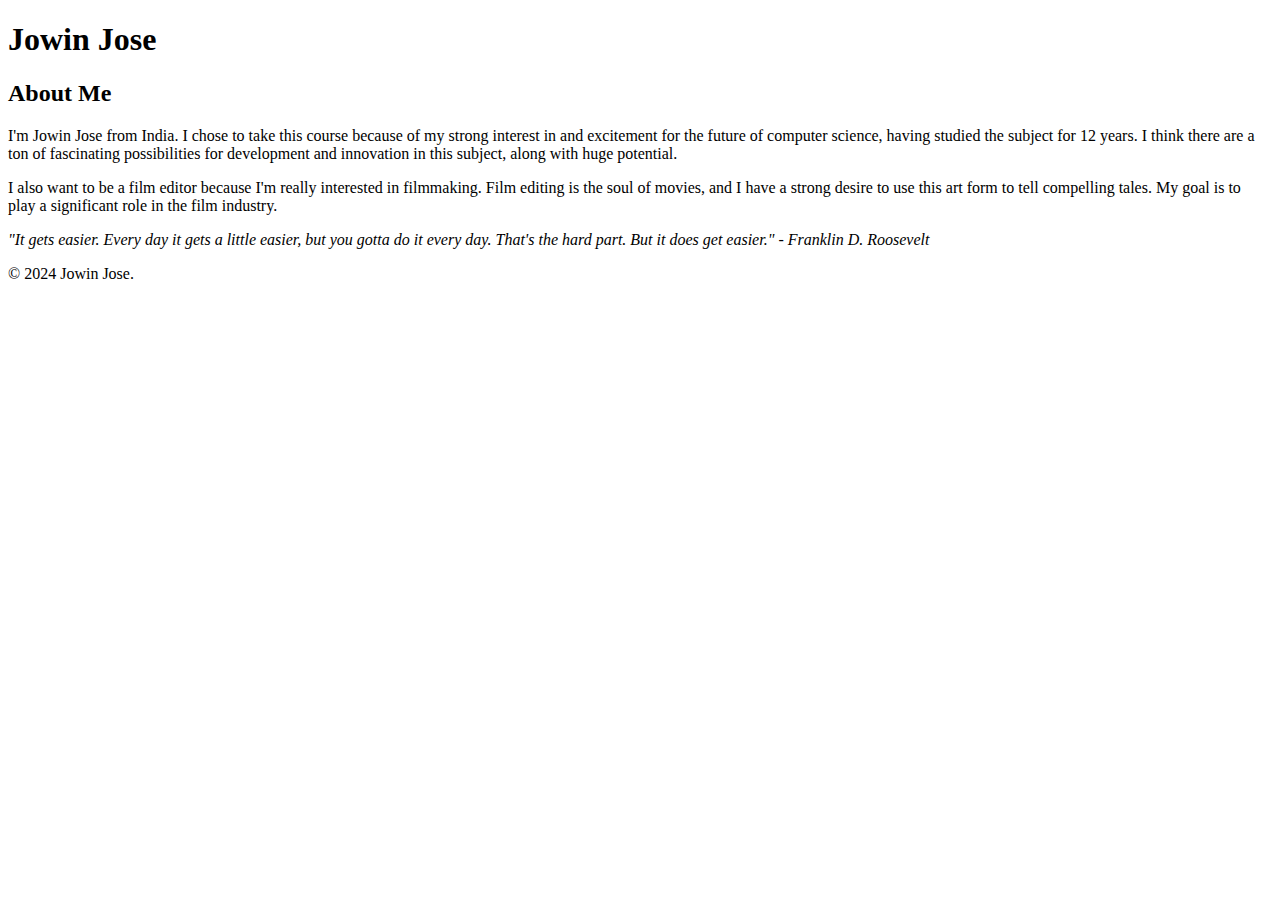
==== html-assignment/index.html @ 1c0afbd6 "update assignment" ====
<!DOCTYPE html>
<html lang="en">
<head>
    <meta charset="UTF-8">
    <meta name="viewport" content="width=device-width, initial-scale=1.0">
    <title>About Me</title>
</head>
<body>

<header>
    <h1>Jowin Jose</h1>
</header>

<article>
    <h2>About Me</h2>
    <p>
        I'm Jowin Jose from India. I chose to take this course because of my strong interest in and excitement for the future of computer science, having studied the subject for 12 years. 
        I think there are a ton of fascinating possibilities for development and innovation in this subject, along with huge potential.
    </p>
    <p>
        I also want to be a film editor because I'm really interested in filmmaking. Film editing is the soul of movies, and I have a strong desire to use this art form to tell compelling tales. My goal is to play a significant role in the film industry.
    </p>
    <p>
        <em>"It gets easier. Every day it gets a little easier, but you gotta do it every day. That's the hard part. But it does get easier." - Franklin D. Roosevelt</em>
    </p>
</article>

<footer>
    &copy; 2024 Jowin Jose.
</footer>

</body>
</html>
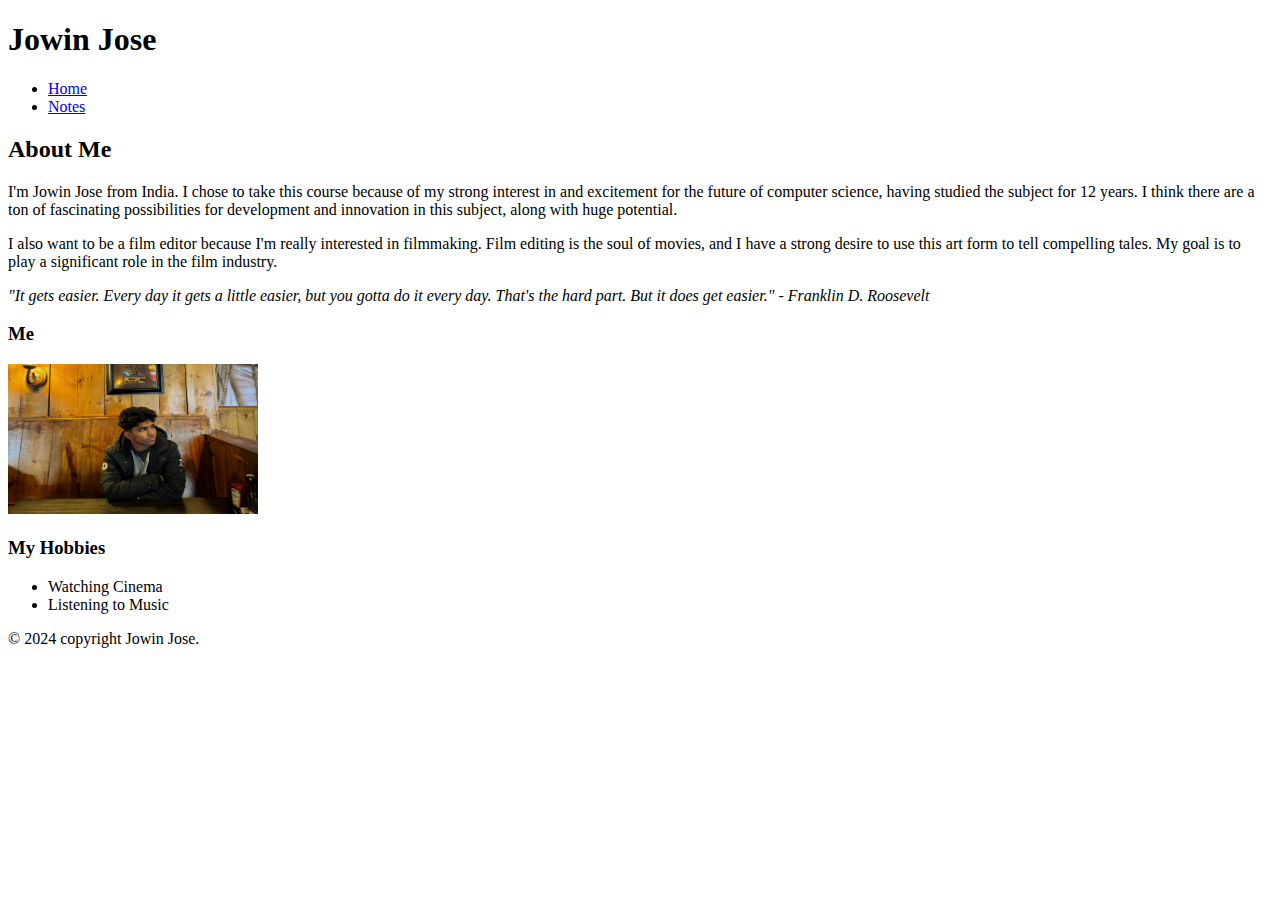
==== commit a8865d5a: "update" ====
--- a/html-assignment/index.html
+++ b/html-assignment/index.html
@@ -10,6 +10,12 @@
 <header>
     <h1>Jowin Jose</h1>
 </header>
+<nav>
+    <ul>
+        <li><a href="index.html">Home</a></li>
+        <li><a href="notes.html">Notes</a></li>
+    </ul>
+</nav>  
 
 <article>
     <h2>About Me</h2>
@@ -24,9 +30,22 @@
         <em>"It gets easier. Every day it gets a little easier, but you gotta do it every day. That's the hard part. But it does get easier." - Franklin D. Roosevelt</em>
     </p>
 </article>
+<section>
+    <h3>Me </h3>
+    
+    <img id="my-image" src="images/photo.jpg" alt="heavy snowfall" width="250" height="150">
+
+    <h3>My Hobbies</h3>
+    <ul id="hobbies">
+        <li>Watching Cinema</li>
+        <li>Listening to Music</li>
+        
+    </ul>
+</section>
+
 
 <footer>
-    &copy; 2024 Jowin Jose.
+    &copy; 2024 copyright Jowin Jose.
 </footer>
 
 </body>
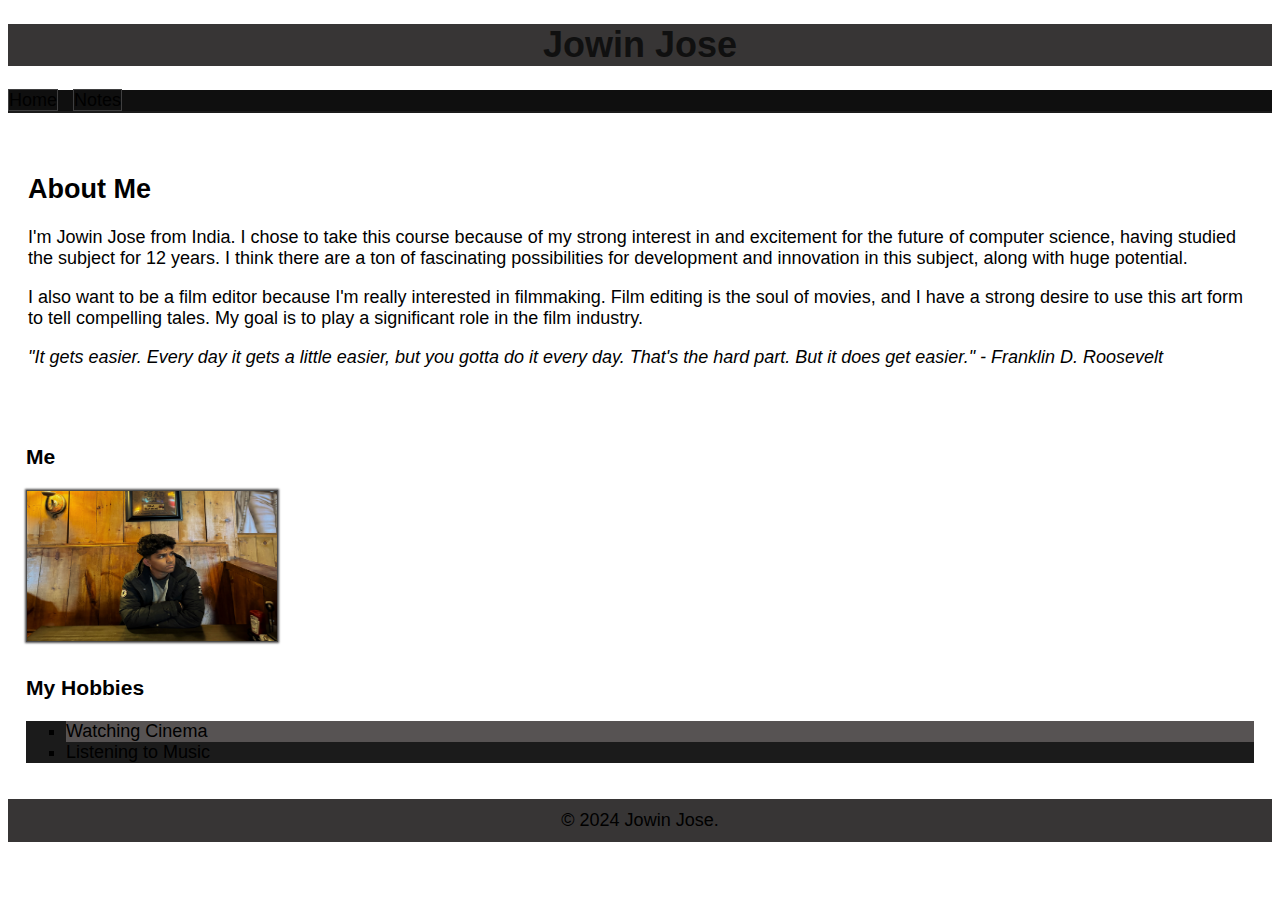
==== commit 2fa9ad1c: "update" ====
--- a/html-assignment/index.html
+++ b/html-assignment/index.html
@@ -4,49 +4,47 @@
     <meta charset="UTF-8">
     <meta name="viewport" content="width=device-width, initial-scale=1.0">
     <title>About Me</title>
+    <link href="css/main.css" rel="stylesheet">
 </head>
+
 <body>
-
-<header>
-    <h1>Jowin Jose</h1>
-</header>
-<nav>
-    <ul>
-        <li><a href="index.html">Home</a></li>
-        <li><a href="notes.html">Notes</a></li>
-    </ul>
-</nav>  
-
-<article>
-    <h2>About Me</h2>
-    <p>
-        I'm Jowin Jose from India. I chose to take this course because of my strong interest in and excitement for the future of computer science, having studied the subject for 12 years. 
-        I think there are a ton of fascinating possibilities for development and innovation in this subject, along with huge potential.
-    </p>
-    <p>
-        I also want to be a film editor because I'm really interested in filmmaking. Film editing is the soul of movies, and I have a strong desire to use this art form to tell compelling tales. My goal is to play a significant role in the film industry.
-    </p>
-    <p>
-        <em>"It gets easier. Every day it gets a little easier, but you gotta do it every day. That's the hard part. But it does get easier." - Franklin D. Roosevelt</em>
-    </p>
-</article>
-<section>
-    <h3>Me </h3>
     
-    <img id="my-image" src="images/photo.jpg" alt="heavy snowfall" width="250" height="150">
-
-    <h3>My Hobbies</h3>
-    <ul id="hobbies">
-        <li>Watching Cinema</li>
-        <li>Listening to Music</li>
-        
-    </ul>
-</section>
-
-
-<footer>
-    &copy; 2024 copyright Jowin Jose.
-</footer>
-
+    <header>
+        <h1 class="site-title">Jowin Jose</h1>
+    </header>
+    <nav>
+        <ul>
+            <li><a href="index.html">Home</a></li>
+            <li><a href="notes.html">Notes</a></li>
+        </ul>
+    </nav>  
+    
+    <article>
+        <h2>About Me</h2>
+        <p>
+            I'm Jowin Jose from India. I chose to take this course because of my strong interest in and excitement for the future of computer science, having studied the subject for 12 years. 
+            I think there are a ton of fascinating possibilities for development and innovation in this subject, along with huge potential.
+        </p>
+        <p>
+            I also want to be a film editor because I'm really interested in filmmaking. Film editing is the soul of movies, and I have a strong desire to use this art form to tell compelling tales. My goal is to play a significant role in the film industry.
+        </p>
+        <p>
+            <em>"It gets easier. Every day it gets a little easier, but you gotta do it every day. That's the hard part. But it does get easier." - Franklin D. Roosevelt</em>
+        </p>
+    </article>
+    <section>
+        <h3>Me</h3>
+        <img id="my-image" src="images/photo.jpg" alt="heavy snowfall" width="250" height="150">
+    
+        <h3>My Hobbies</h3>
+        <ul id="hobbies">
+            <li>Watching Cinema</li>
+            <li>Listening to Music</li>
+        </ul>
+    </section>
+    
+    <footer>
+        &copy; 2024 Jowin Jose.
+    </footer>
 </body>
 </html>
--- a/html-assignment/css/main.css
+++ b/html-assignment/css/main.css
@@ -0,0 +1,80 @@
+
+body {
+    font-family: Arial, sans-serif;
+    font-size: 18px;
+}
+
+
+header {
+    background-color: #373535;
+    text-align: center;
+}
+
+.site-title {
+    color: rgb(16, 16, 16);
+}
+
+
+nav ul {
+    list-style-type: none;
+    padding: 0;
+    background-color: #0f0f0f;
+    border-bottom: 2px solid #1b1b1b;
+}
+
+nav li {
+    display: inline;
+    margin-right: 10px;
+}
+
+nav a {
+    text-decoration: none;
+    color: black;
+    border: 1px solid #3f3f40;
+}
+
+nav a:hover {
+    color: rgb(244, 244, 248);
+}
+
+
+article {
+    padding: 20px;
+}
+
+
+blockquote {
+    margin: 20px;
+    padding: 10px;
+    background-color: #f9f9f9;
+    border-left: 5px solid #ccc;
+}
+
+
+section {
+    padding: 18px;
+}
+
+#my-image {
+    margin-right: 8px;
+    margin-bottom: 8px;
+    border: 1px solid rgb(76, 75, 75);
+    box-shadow: 0 0 2px 1px rgb(83, 81, 81);
+}
+
+
+#hobbies {
+    list-style-type: square;
+    background-color: #1b1b1b;
+}
+
+#hobbies li:nth-child(odd) {
+    background-color: #575353;
+}
+
+
+footer {
+    background-color: #373535;
+    text-align: center;
+    padding: 11px;
+}